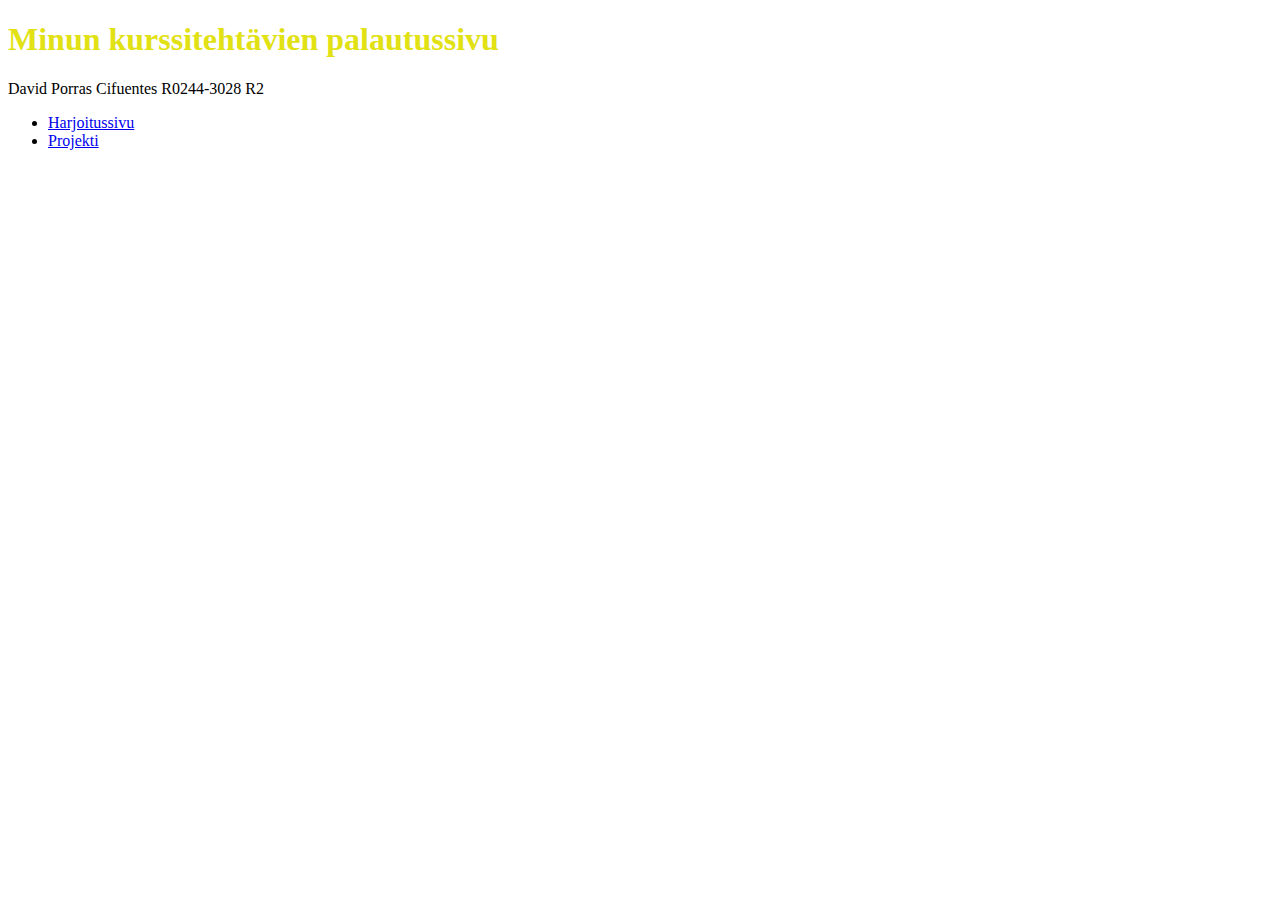
==== Index.html @ 28498060 "Add files via upload" ====
<!DOCTYPE html>
    <html lang="en">
    <head>
        <meta charset="UTF-8">
        <meta name="viewport" content="width=device-width, initial-scale=1.0">
        <link rel="stylesheet" href="style.css">
    </head>
    <body>
        <h1>Minun kurssitehtävien palautussivu</h1>
        <p>David Porras Cifuentes R0244-3028 R2</p>
        <ul>
       
        <li><a href="harjoitus.html">Harjoitussivu</a></li> 
        <li><a href="(Lisää tänne linkki myöhemmin)">Projekti</a></li>
    </ul>
</body>
</html>
---- style.css ----
h1 {color:#e1e114}
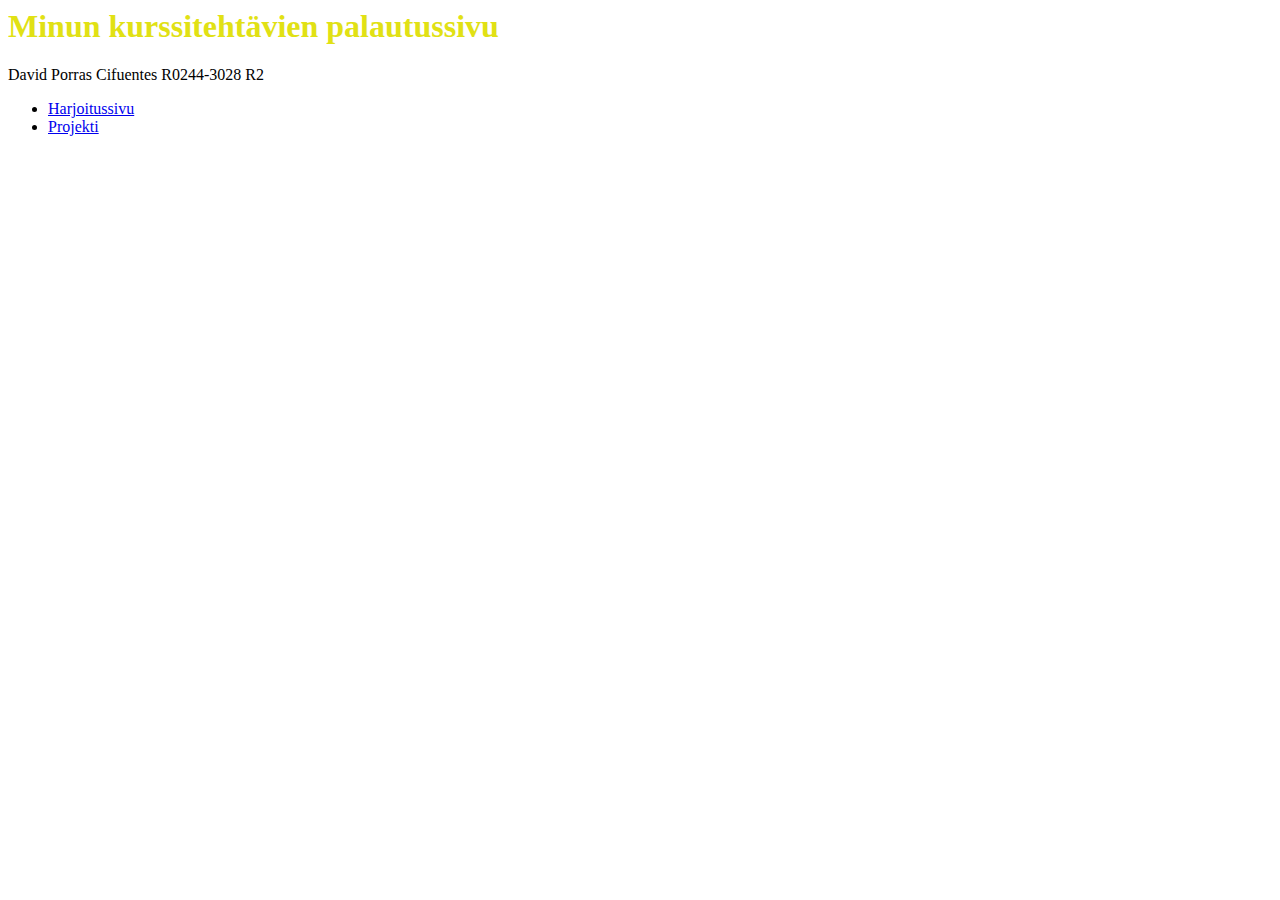
==== commit 1ef0208e: "Update Index.html" ====
--- a/Index.html
+++ b/Index.html
@@ -1,4 +1,4 @@
-<!DOCTYPE html>
+<DOCTYPE html>
     <html lang="en">
     <head>
         <meta charset="UTF-8">
@@ -14,4 +14,4 @@
         <li><a href="(Lisää tänne linkki myöhemmin)">Projekti</a></li>
     </ul>
 </body>
-</html> +</html> 
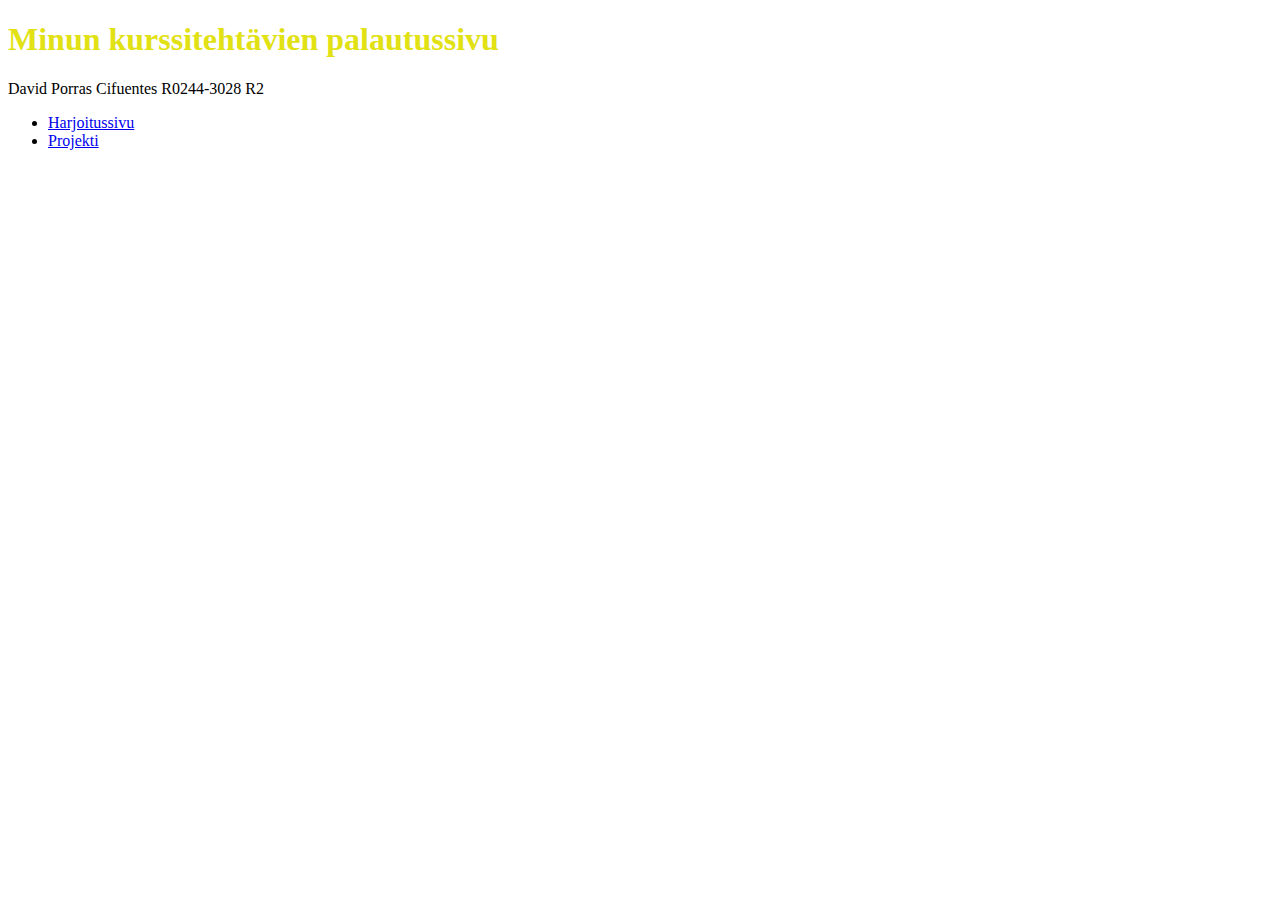
==== commit 7a0eac1a: "Index.html" ====
--- a/Index.html
+++ b/Index.html
@@ -1,4 +1,4 @@
-<DOCTYPE html>
+<!DOCTYPE html>
     <html lang="en">
     <head>
         <meta charset="UTF-8">
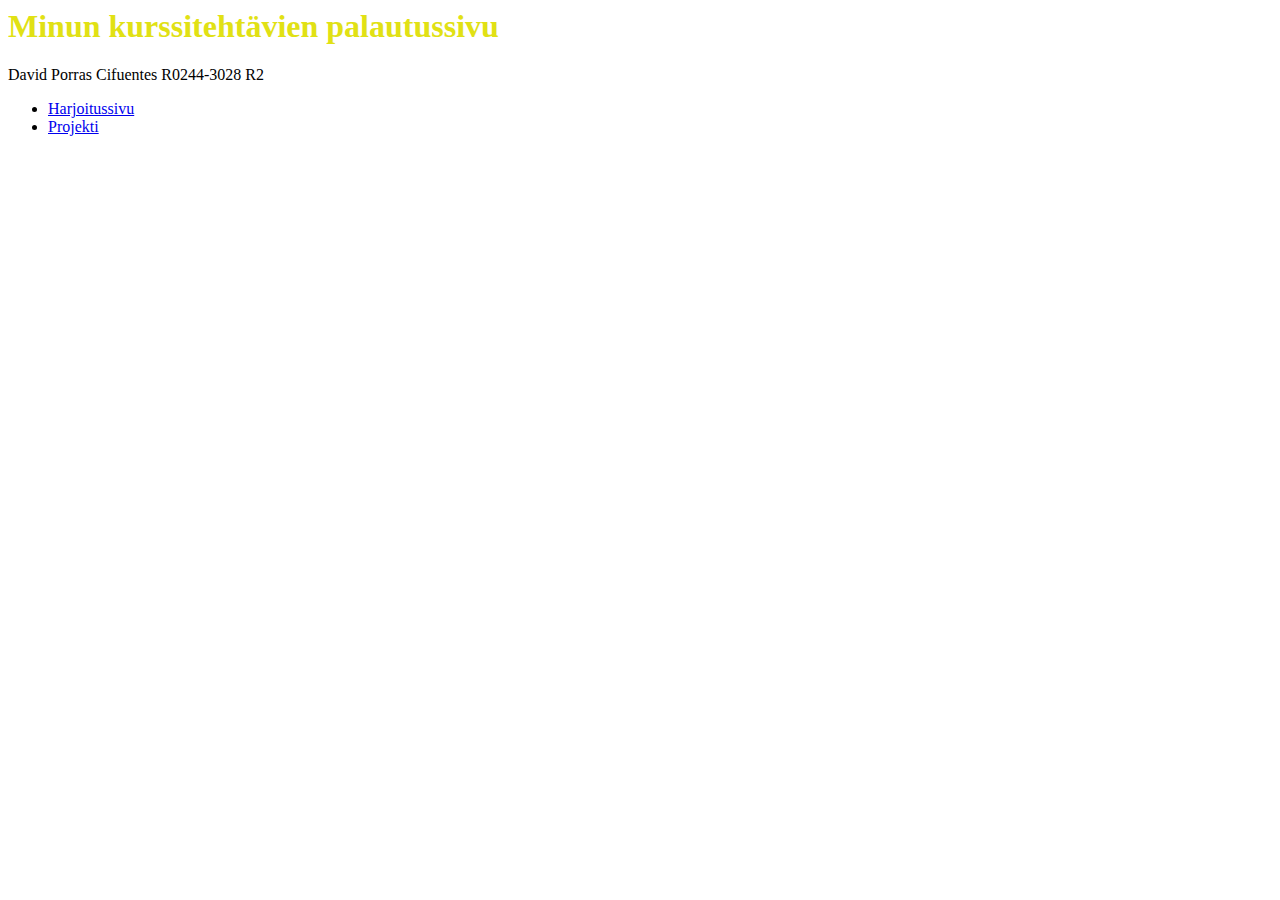
==== commit db13b666: "Update Index.html" ====
--- a/Index.html
+++ b/Index.html
@@ -1,4 +1,4 @@
-<!DOCTYPE html>
+<DOCTYPE html>
     <html lang="en">
     <head>
         <meta charset="UTF-8">
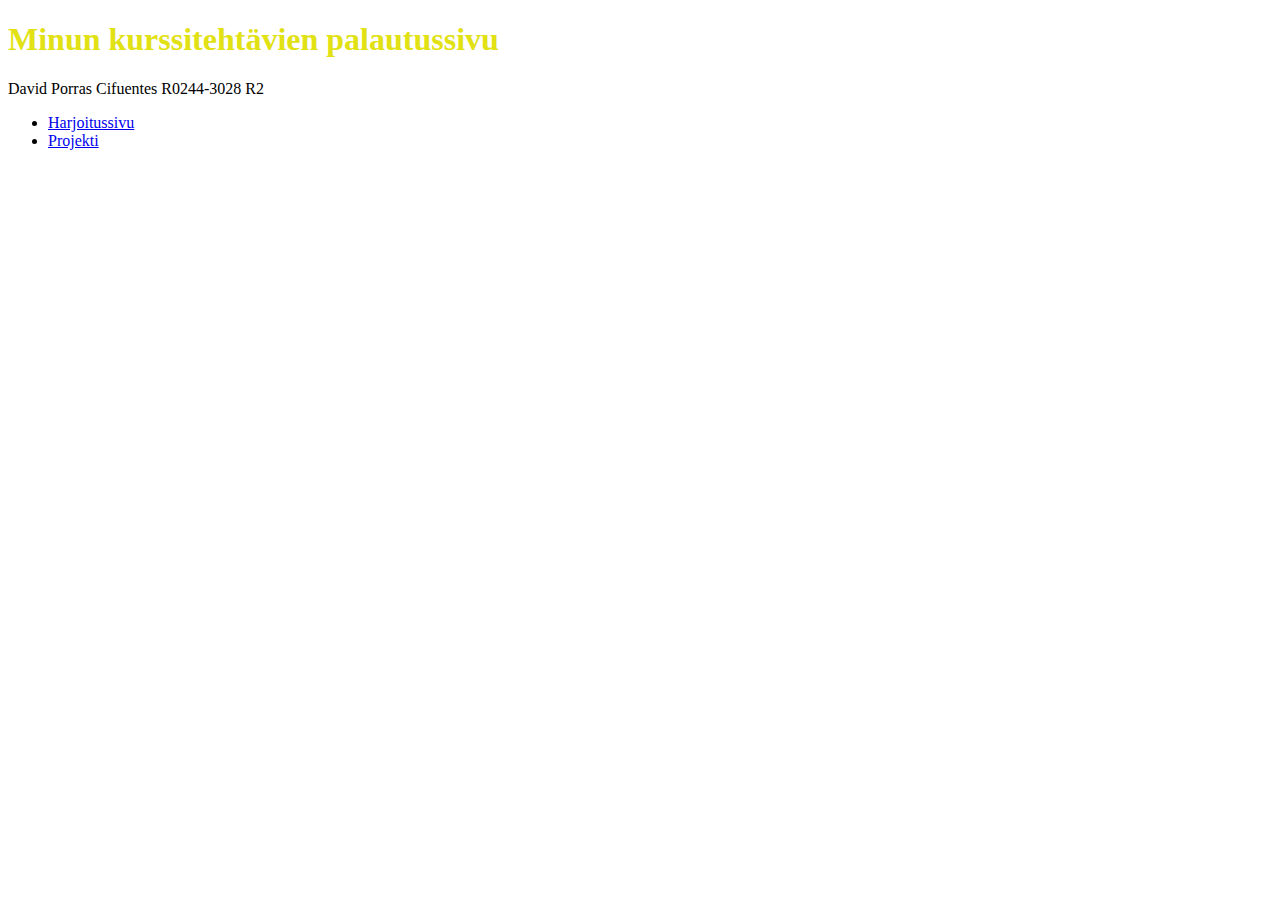
==== commit 7da0112b: "Update Index.html" ====
--- a/Index.html
+++ b/Index.html
@@ -1,4 +1,4 @@
-<DOCTYPE html>
+<!DOCTYPE html>
     <html lang="en">
     <head>
         <meta charset="UTF-8">
@@ -9,9 +9,8 @@
         <h1>Minun kurssitehtävien palautussivu</h1>
         <p>David Porras Cifuentes R0244-3028 R2</p>
         <ul>
-       
-        <li><a href="harjoitus.html">Harjoitussivu</a></li> 
-        <li><a href="(Lisää tänne linkki myöhemmin)">Projekti</a></li>
-    </ul>
-</body>
-</html> 
+            <li><a href="harjoitus.html">Harjoitussivu</a></li> 
+            <li><a href="(Lisää tänne linkki myöhemmin)">Projekti</a></li>
+        </ul>
+    </body>
+    </html> 
